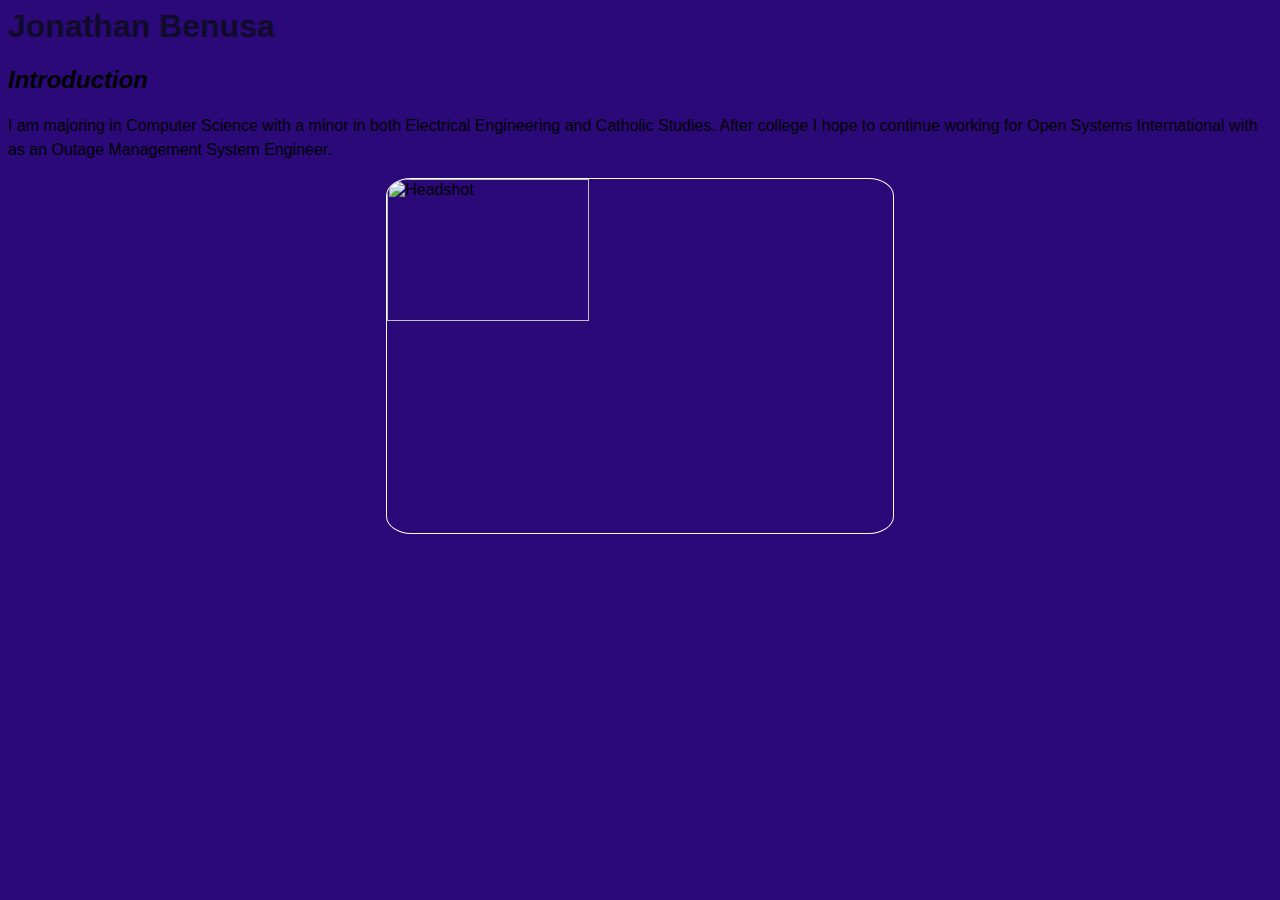
==== index.html @ 2801a10e "intialized" ====
<html>
	<head>
		<link rel="stylesheet" href="style.css"/>
		<style>
			body {background-color: rgb(43, 9, 121)};
		</style>
	</head>
	<body>
		<h1> Jonathan Benusa </h1>
		<h2> Introduction </h2>
		<p> 
            I am majoring in Computer Science with a minor in both Electrical Engineering and Catholic Studies.
             After college I hope to continue working for Open Systems International with as an Outage Management System Engineer. 
        </p>
        <img src=".\headshot.jpg" alt="Headshot">
		
	</body>
</html>
---- style.css ----
body {background-color: rgb(161, 0, 254)}
h1 {color: rgb(16, 11, 43)}
h1 {font-style: bold}
h2 {font-style: italic}
p {line-height: 150%}
body {font-family:Arial,"Times New Roman", sans-serif}
img {
  border: 1px solid #FFFFFF;
  border-radius: 5%;
  display: block;
  margin-left: auto;
  margin-right: auto;
  width: 40%;
  height: 40%;
};
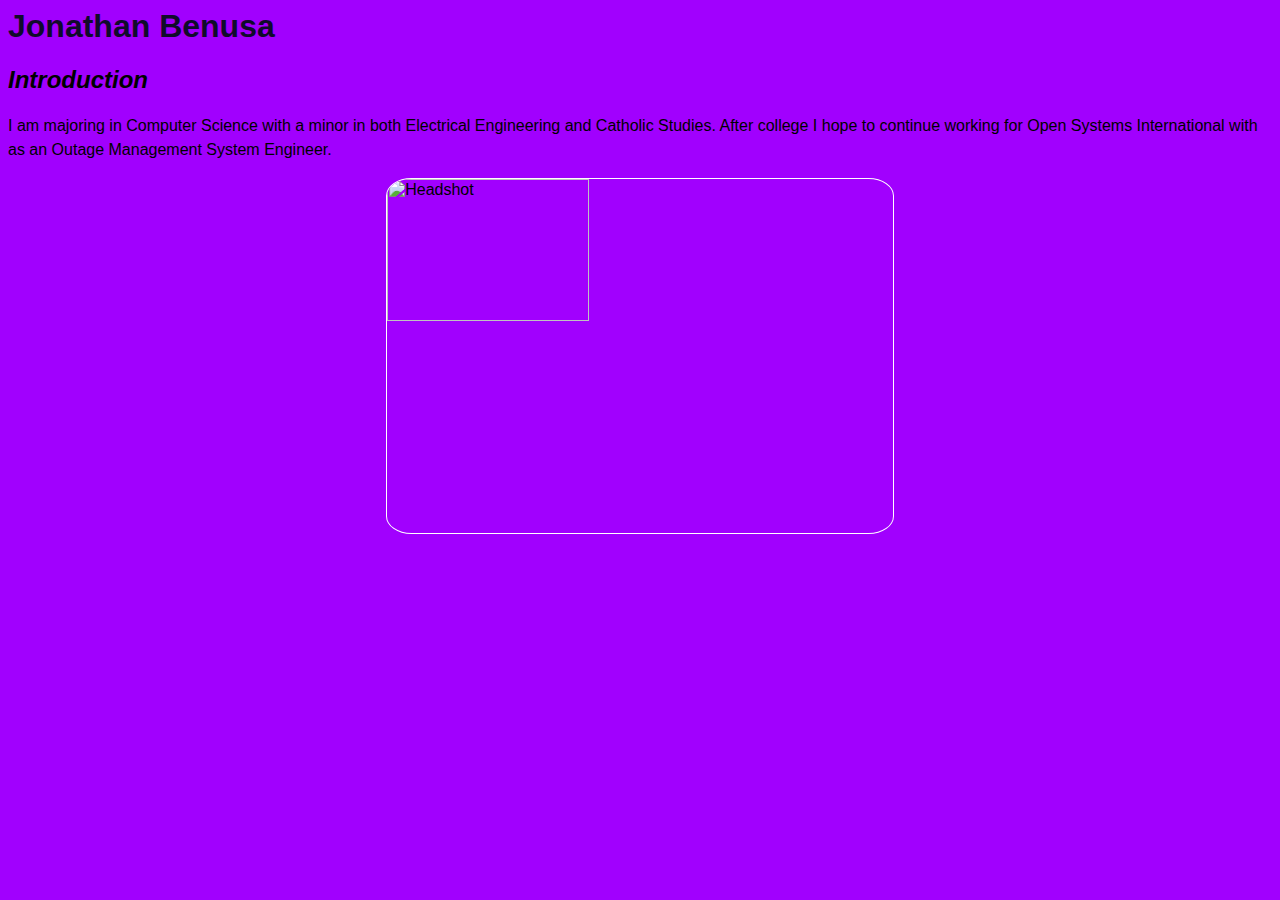
==== commit bd5dc722: "Resume Page done" ====
--- a/index.html
+++ b/index.html
@@ -1,9 +1,6 @@
 <html>
 	<head>
 		<link rel="stylesheet" href="style.css"/>
-		<style>
-			body {background-color: rgb(43, 9, 121)};
-		</style>
 	</head>
 	<body>
 		<h1> Jonathan Benusa </h1>
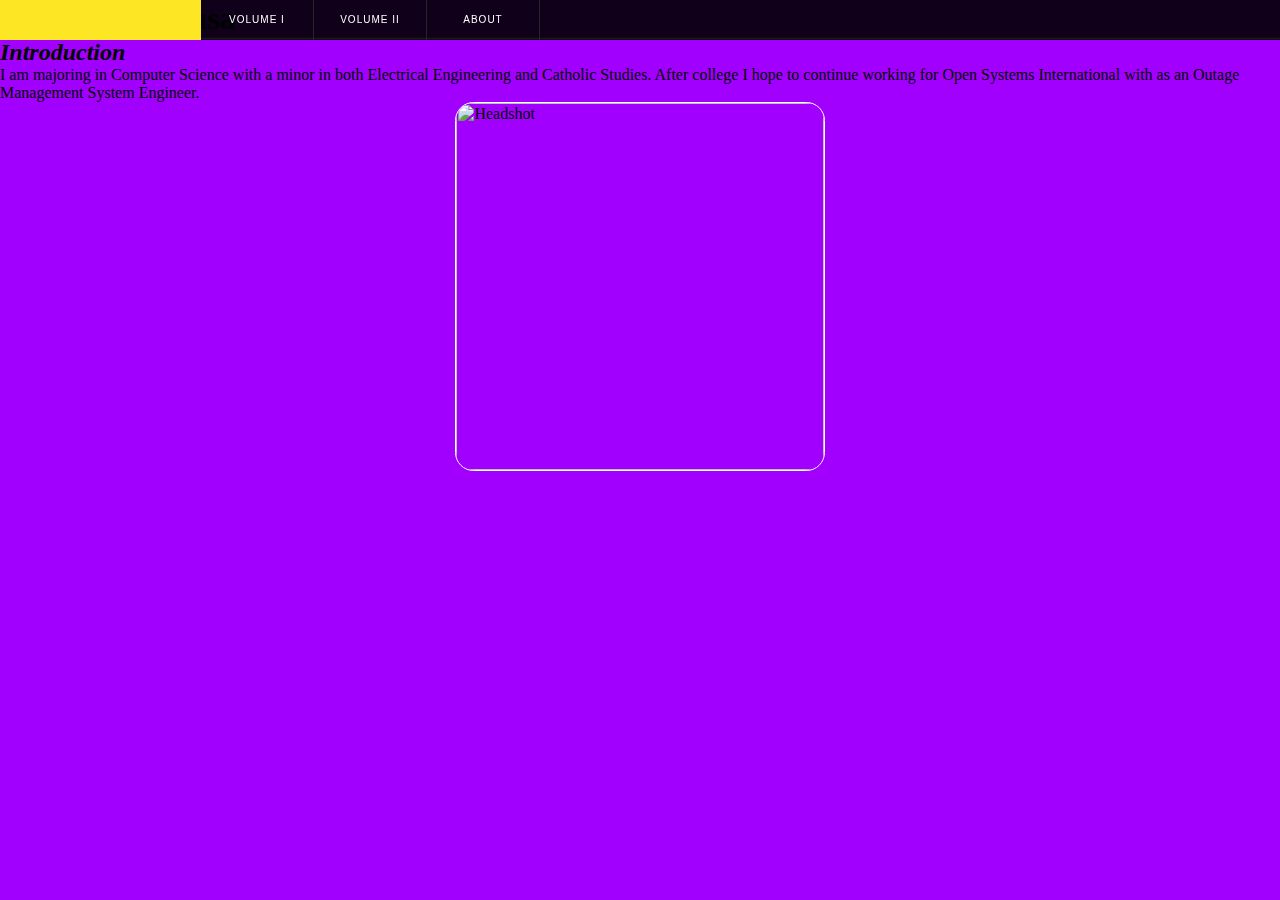
==== commit fd0f5334: "closer" ====
--- a/index.html
+++ b/index.html
@@ -1,15 +1,45 @@
 <html>
 	<head>
+		<header>
+			<div class="logo"></div>
+			<div class="nav">
+			  <ul>
+				<li id="show-nails">
+				  <a href="">Volume I</a>
+				  <div class="thumbnail-peekaboo">
+							<img class="thumb" title="Hello everyoone" src="https://lh6.googleusercontent.com/-UH8Tl-EG78c/UUoRYmvOWoI/AAAAAAAAADg/EIT1YomfqBo/s1231/1.jpeg.jpg">
+							<img class="thumb" src="https://lh3.googleusercontent.com/-PcDDGh9C6Uk/UUoRYu8TmGI/AAAAAAAAADk/bVCVnUEott4/s1231/2.jpeg.jpg">
+							  <img class="thumb" src="https://lh5.googleusercontent.com/-ImESS5vXwTQ/UUoRZtDDdwI/AAAAAAAAAD0/mBlvPxXMuDU/s1231/3.jpeg.jpg">
+							<img class="thumb" src="https://lh3.googleusercontent.com/-a4HykmTjnLw/UUoRZ9AOzNI/AAAAAAAAAD8/bsVqg8naI2o/s1231/4.jpeg.jpg">
+							<img class="thumb" src="https://lh5.googleusercontent.com/-lmIWz4ADxc0/UUoRaFjdNXI/AAAAAAAAAEI/widPZMMiBVM/s1231/5.jpeg.jpg">
+							<img class="thumb" src="https://lh3.googleusercontent.com/-ZbMYEV9F1Bc/UUoRajU3qmI/AAAAAAAAAEE/Y8nB8gecGgU/s1000/6.jpeg.jpg">
+							<img class="thumb" src="https://lh6.googleusercontent.com/-88kTocv470A/UUoRbG0sNgI/AAAAAAAAAEU/XNupHrK1pvE/s1231/7.jpeg.jpg">
+							<img class="thumb" src="https://lh3.googleusercontent.com/-O_0Ce7JxwJo/UUoRbZ6g4HI/AAAAAAAAAEc/O0mmZ0t0U88/s1231/8.jpeg.jpg">
+							<img class="thumb" src="https://lh6.googleusercontent.com/-w7N6XM1WsqY/UUoRbRFPCeI/AAAAAAAAAEg/u3KB5ykIk9g/s1231/9.jpeg.jpg">
+							<img class="thumb" src="https://lh6.googleusercontent.com/-UH8Tl-EG78c/UUoRYmvOWoI/AAAAAAAAADg/EIT1YomfqBo/s1231/1.jpeg.jpg">
+							<img class="thumb" src="https://lh3.googleusercontent.com/-PcDDGh9C6Uk/UUoRYu8TmGI/AAAAAAAAADk/bVCVnUEott4/s1231/2.jpeg.jpg">
+							  <img class="thumb" src="https://lh5.googleusercontent.com/-ImESS5vXwTQ/UUoRZtDDdwI/AAAAAAAAAD0/mBlvPxXMuDU/s1231/3.jpeg.jpg">
+							<img class="thumb" src="https://lh3.googleusercontent.com/-a4HykmTjnLw/UUoRZ9AOzNI/AAAAAAAAAD8/bsVqg8naI2o/s1231/4.jpeg.jpg">
+							<img class="thumb" src="https://lh5.googleusercontent.com/-lmIWz4ADxc0/UUoRaFjdNXI/AAAAAAAAAEI/widPZMMiBVM/s1231/5.jpeg.jpg">
+				  </div>
+				</li>
+				<li><a href="">Volume II</a></li>
+				<li><a href="">About</a></li>
+			  </ul>
+			</div>
+		  </header>
 		<link rel="stylesheet" href="style.css"/>
 	</head>
 	<body>
 		<h1> Jonathan Benusa </h1>
+		<hr class="solid">
+
 		<h2> Introduction </h2>
 		<p> 
             I am majoring in Computer Science with a minor in both Electrical Engineering and Catholic Studies.
              After college I hope to continue working for Open Systems International with as an Outage Management System Engineer. 
         </p>
-        <img src=".\headshot.jpg" alt="Headshot">
+        <img src=".\pictures\headshot.jpg" alt="Headshot">
 		
 	</body>
 </html>--- a/style.css
+++ b/style.css
@@ -1,15 +1,108 @@
+* {
+  margin: 0;
+  padding: 0;
+  list-style-type:none;
+  }
+  header {
+    height:40px;
+    width:100%;
+    position:fixed;
+    background:rgba(0,0,0,0.9);
+    z-index:120;
+  }
+  header li {
+    float: left;
+    list-style-type:none;
+    border-right: 1px solid #252525;
+  }
+  header li a {
+    float: left;
+    width: 98px;
+    height: 12px;
+    padding: 14px 7px;
+    color: #fff;
+    text-decoration: none;
+    text-align: center;
+    text-transform: uppercase;
+    font-weight: 700;
+    letter-spacing: 1px;
+    font: normal 62.5% "proxima-nova-alt", Helvetica, Arial, sans-serif;
+  }
+  header .logo {
+    float: left;
+    width: 201px;
+    height: 40px;
+    background:#fde624 url('https://lh4.googleusercontent.com/-JN1IZLtuToI/UUoZnMG3C_I/AAAAAAAAAE8/SEbJ9nqXGnY/s226/sprite.png') no-repeat 16px 1px;
+  }
+  #show-nails:hover div.thumbnail-peekaboo {
+    display:block;
+  }
+  header div.thumbnail-peekaboo {
+    display:none;
+    height:165px;
+    width:3000px;
+    top:40px;
+    left:0;
+    background:#222;
+    background-size:100px 100px;
+    position:absolute;
+  }
+  /*header div.thumbnail-peekaboo:hover {
+    -webkit-animation: TMNT 4s ease-in;
+    -webkit-animation-fill-mode:backwards;
+  }*/
+  .thumb {
+    height:140px;
+    width:210px;
+    top:136px;
+    left:12px;
+    position:relative;
+    background-size:contain;
+    box-shadow:-12px 0 0 12px #000;
+  }
+  .thumb:last-of-type {
+    box-shadow:0 0 0 12px #000;
+  }
+  .thumb:after {
+    content:attr(title);
+    font:normal normal 20pt 'impact';
+    position:relative;
+  }
+  .thumb:hover {
+    -webkit-filter: grayscale(80%);
+    -moz-filter: grayscale(80%);
+    -ms-filter: grayscale(80%);
+    -o-filter: grayscale(80%);
+    filter: grayscale(80%);
+    filter: url(grayscale.svg#greyscale);
+    filter: gray;
+  }
+  @-webkit-keyframes TMNT {
+    0%  { left: 0px; }
+    100% { left: -1200px; }
+  }
+
 body {background-color: rgb(161, 0, 254)}
 h1 {color: rgb(16, 11, 43)}
 h1 {font-style: bold}
-h2 {font-style: italic}
-p {line-height: 150%}
+h2 {
+  font-style: italic
+};
+p {
+  line-height: 150%;
+  margin-left: auto;
+  margin-right: auto;
+};
 body {font-family:Arial,"Times New Roman", sans-serif}
 img {
   border: 1px solid #FFFFFF;
   border-radius: 5%;
   display: block;
+  width : auto;
+  height: 50ex;
   margin-left: auto;
   margin-right: auto;
-  width: 40%;
-  height: 40%;
-};+};
+hr.solid {
+  border-top: 3px solid #000;
+};
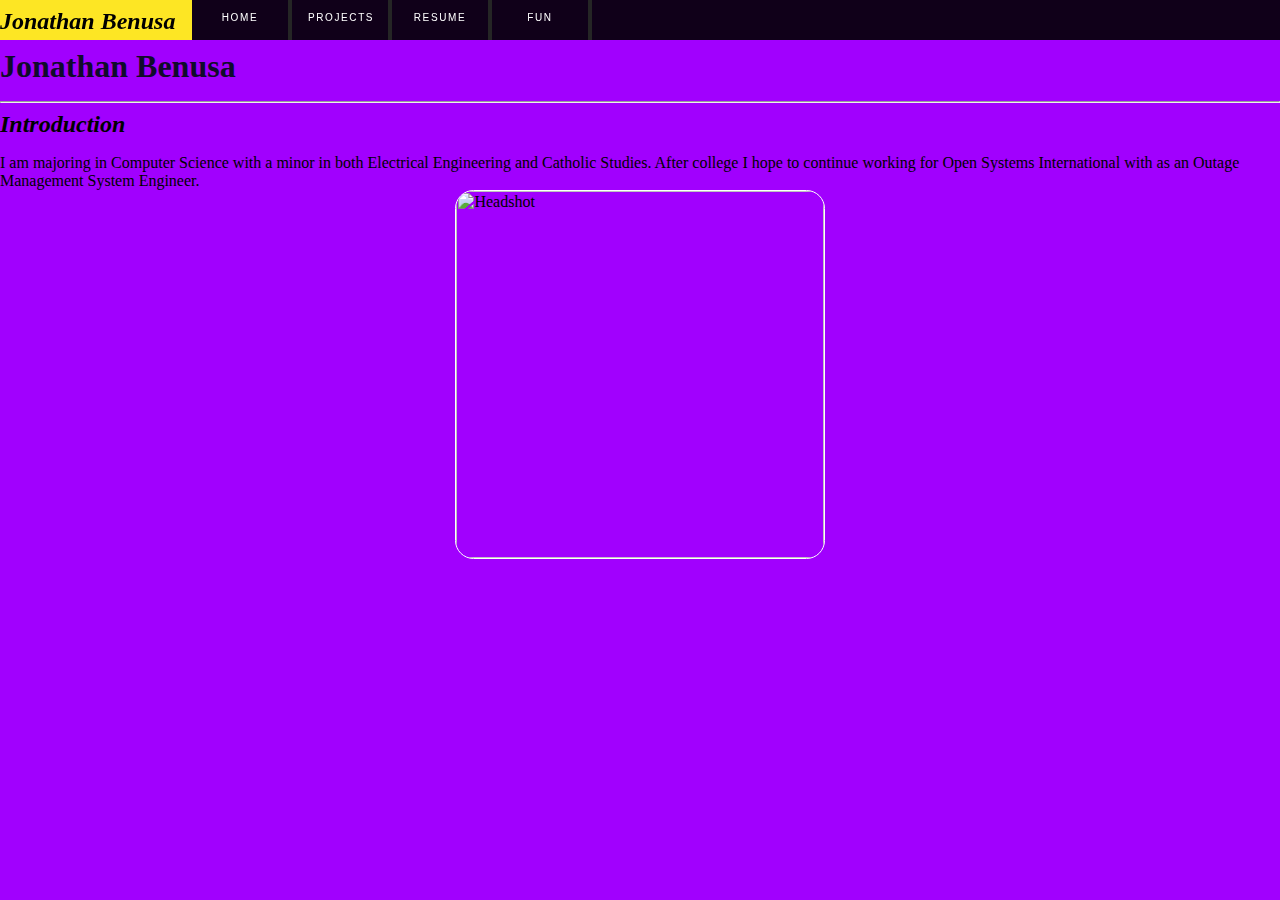
==== commit 288a8a9d: "Probably Done" ====
--- a/index.html
+++ b/index.html
@@ -1,37 +1,24 @@
 <html>
 	<head>
 		<header>
-			<div class="logo"></div>
+			<div class="logo"><h2>Jonathan Benusa</h2></div>
 			<div class="nav">
 			  <ul>
-				<li id="show-nails">
-				  <a href="">Volume I</a>
-				  <div class="thumbnail-peekaboo">
-							<img class="thumb" title="Hello everyoone" src="https://lh6.googleusercontent.com/-UH8Tl-EG78c/UUoRYmvOWoI/AAAAAAAAADg/EIT1YomfqBo/s1231/1.jpeg.jpg">
-							<img class="thumb" src="https://lh3.googleusercontent.com/-PcDDGh9C6Uk/UUoRYu8TmGI/AAAAAAAAADk/bVCVnUEott4/s1231/2.jpeg.jpg">
-							  <img class="thumb" src="https://lh5.googleusercontent.com/-ImESS5vXwTQ/UUoRZtDDdwI/AAAAAAAAAD0/mBlvPxXMuDU/s1231/3.jpeg.jpg">
-							<img class="thumb" src="https://lh3.googleusercontent.com/-a4HykmTjnLw/UUoRZ9AOzNI/AAAAAAAAAD8/bsVqg8naI2o/s1231/4.jpeg.jpg">
-							<img class="thumb" src="https://lh5.googleusercontent.com/-lmIWz4ADxc0/UUoRaFjdNXI/AAAAAAAAAEI/widPZMMiBVM/s1231/5.jpeg.jpg">
-							<img class="thumb" src="https://lh3.googleusercontent.com/-ZbMYEV9F1Bc/UUoRajU3qmI/AAAAAAAAAEE/Y8nB8gecGgU/s1000/6.jpeg.jpg">
-							<img class="thumb" src="https://lh6.googleusercontent.com/-88kTocv470A/UUoRbG0sNgI/AAAAAAAAAEU/XNupHrK1pvE/s1231/7.jpeg.jpg">
-							<img class="thumb" src="https://lh3.googleusercontent.com/-O_0Ce7JxwJo/UUoRbZ6g4HI/AAAAAAAAAEc/O0mmZ0t0U88/s1231/8.jpeg.jpg">
-							<img class="thumb" src="https://lh6.googleusercontent.com/-w7N6XM1WsqY/UUoRbRFPCeI/AAAAAAAAAEg/u3KB5ykIk9g/s1231/9.jpeg.jpg">
-							<img class="thumb" src="https://lh6.googleusercontent.com/-UH8Tl-EG78c/UUoRYmvOWoI/AAAAAAAAADg/EIT1YomfqBo/s1231/1.jpeg.jpg">
-							<img class="thumb" src="https://lh3.googleusercontent.com/-PcDDGh9C6Uk/UUoRYu8TmGI/AAAAAAAAADk/bVCVnUEott4/s1231/2.jpeg.jpg">
-							  <img class="thumb" src="https://lh5.googleusercontent.com/-ImESS5vXwTQ/UUoRZtDDdwI/AAAAAAAAAD0/mBlvPxXMuDU/s1231/3.jpeg.jpg">
-							<img class="thumb" src="https://lh3.googleusercontent.com/-a4HykmTjnLw/UUoRZ9AOzNI/AAAAAAAAAD8/bsVqg8naI2o/s1231/4.jpeg.jpg">
-							<img class="thumb" src="https://lh5.googleusercontent.com/-lmIWz4ADxc0/UUoRaFjdNXI/AAAAAAAAAEI/widPZMMiBVM/s1231/5.jpeg.jpg">
-				  </div>
-				</li>
-				<li><a href="">Volume II</a></li>
-				<li><a href="">About</a></li>
+				<li><a href="./index.html">Home</a></li>
+				<li><a href="./projects.html">Projects</a></li>
+				<li><a href="./resume.html">Resume</a></li>
+				<li><a href="./fun.html">Fun</a></li>
 			  </ul>
 			</div>
+			
 		  </header>
 		<link rel="stylesheet" href="style.css"/>
 	</head>
 	<body>
-		<h1> Jonathan Benusa </h1>
+		<h1></h1>
+		<h1></h1>
+		<h1></h1>
+		<h1 id="1"> Jonathan Benusa </h1>
 		<hr class="solid">
 
 		<h2> Introduction </h2>
@@ -39,6 +26,7 @@
             I am majoring in Computer Science with a minor in both Electrical Engineering and Catholic Studies.
              After college I hope to continue working for Open Systems International with as an Outage Management System Engineer. 
         </p>
+		<p></p>
         <img src=".\pictures\headshot.jpg" alt="Headshot">
 		
 	</body>
--- a/style.css
+++ b/style.css
@@ -4,7 +4,7 @@
   list-style-type:none;
   }
   header {
-    height:40px;
+    height:2.5rem;
     width:100%;
     position:fixed;
     background:rgba(0,0,0,0.9);
@@ -13,79 +13,37 @@
   header li {
     float: left;
     list-style-type:none;
-    border-right: 1px solid #252525;
+    border-right: 0.25rem solid #252525;
   }
   header li a {
     float: left;
-    width: 98px;
-    height: 12px;
-    padding: 14px 7px;
+    width: 4rem;
+    height: 1rem;
+    padding: .75rem 1rem;
     color: #fff;
     text-decoration: none;
     text-align: center;
     text-transform: uppercase;
     font-weight: 700;
-    letter-spacing: 1px;
+    letter-spacing: .1rem;
     font: normal 62.5% "proxima-nova-alt", Helvetica, Arial, sans-serif;
   }
   header .logo {
     float: left;
-    width: 201px;
-    height: 40px;
-    background:#fde624 url('https://lh4.googleusercontent.com/-JN1IZLtuToI/UUoZnMG3C_I/AAAAAAAAAE8/SEbJ9nqXGnY/s226/sprite.png') no-repeat 16px 1px;
+    width: 12rem;
+    height: 2.5rem;
+    background:#fde624 no-repeat 1rem .1rem;
   }
-  #show-nails:hover div.thumbnail-peekaboo {
-    display:block;
-  }
-  header div.thumbnail-peekaboo {
-    display:none;
-    height:165px;
-    width:3000px;
-    top:40px;
-    left:0;
-    background:#222;
-    background-size:100px 100px;
-    position:absolute;
-  }
-  /*header div.thumbnail-peekaboo:hover {
-    -webkit-animation: TMNT 4s ease-in;
-    -webkit-animation-fill-mode:backwards;
-  }*/
-  .thumb {
-    height:140px;
-    width:210px;
-    top:136px;
-    left:12px;
-    position:relative;
-    background-size:contain;
-    box-shadow:-12px 0 0 12px #000;
-  }
-  .thumb:last-of-type {
-    box-shadow:0 0 0 12px #000;
-  }
-  .thumb:after {
-    content:attr(title);
-    font:normal normal 20pt 'impact';
-    position:relative;
-  }
-  .thumb:hover {
-    -webkit-filter: grayscale(80%);
-    -moz-filter: grayscale(80%);
-    -ms-filter: grayscale(80%);
-    -o-filter: grayscale(80%);
-    filter: grayscale(80%);
-    filter: url(grayscale.svg#greyscale);
-    filter: gray;
-  }
-  @-webkit-keyframes TMNT {
-    0%  { left: 0px; }
-    100% { left: -1200px; }
-  }
-
+ 
 body {background-color: rgb(161, 0, 254)}
-h1 {color: rgb(16, 11, 43)}
+h1 {
+  color: rgb(16, 11, 43);
+  padding-bottom: 1rem;
+};
 h1 {font-style: bold}
 h2 {
+  padding-top: .5rem;
+  padding-bottom: 1rem;
   font-style: italic
 };
 p {
@@ -95,7 +53,7 @@
 };
 body {font-family:Arial,"Times New Roman", sans-serif}
 img {
-  border: 1px solid #FFFFFF;
+  border: .1rem solid #FFFFFF;
   border-radius: 5%;
   display: block;
   width : auto;
@@ -104,5 +62,6 @@
   margin-right: auto;
 };
 hr.solid {
-  border-top: 3px solid #000;
+  border-top: .2rem solid #000;
 };
+
